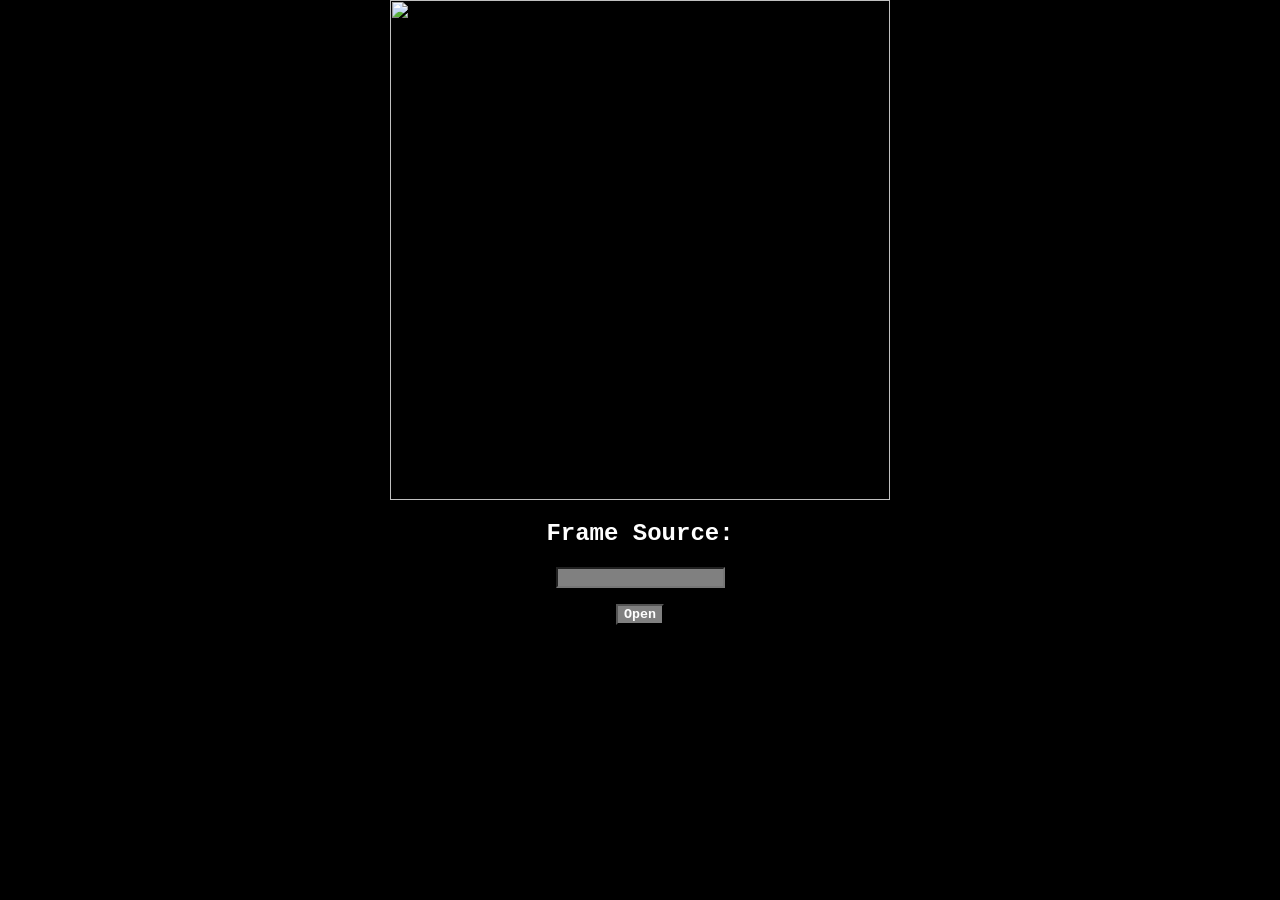
==== index.html @ cafbb0c8 "Update index.html" ====
<html>
  <head>
    <title>Clever Tabber</title>
    <link rel="stylesheet" href="styles.css">
  </head>
  <body align="center">
    <img width="500" height="500" src="https://resources.finalsite.net/images/f_auto,q_auto/v1689877141/mooreschoolscom/emadd6nvplrnh1vsswjf/Clever-Logo.jpg">
    <p>
      <h2>Frame Source: </h2>
      <input id="frameSource" type="url">
    </p>
    <input type="submit" value="Open" onclick="frameOpen()">
    <script src="main.js"></script>
    <script src="headAssets.js"></script>
  </body>
</html>
---- styles.css ----
body {
  margin: 0px;
  background-color: black;
  color: white;
  font-family: Courier New;
  font-weight: bold;
}
input {
  background-color: gray;
  color: white;
  font-family: Courier New;
  font-weight: bold;
}
#frame {
  width: 100%;
  height: 100%;
  zIndex: 100;
}
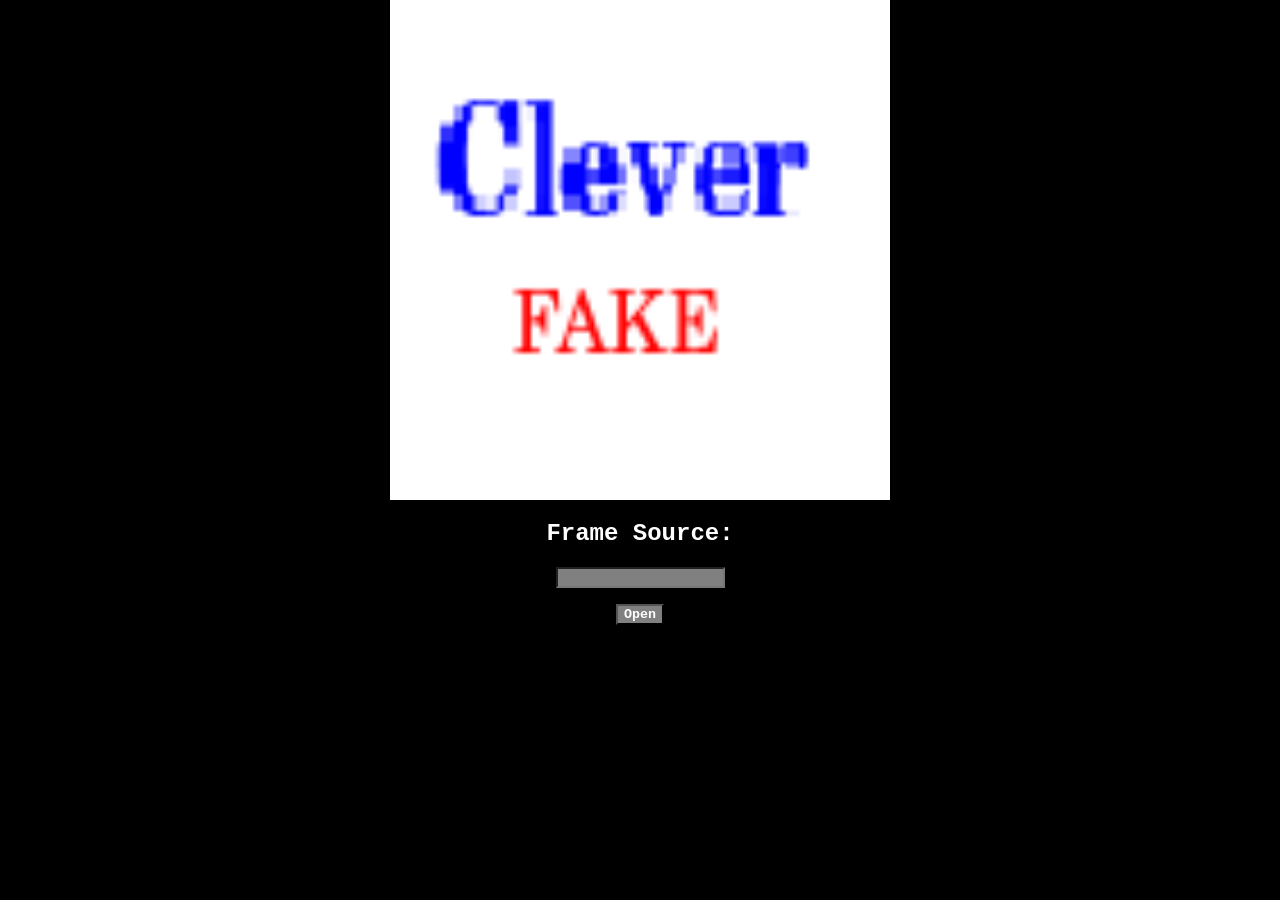
==== commit 937d6a99: "Update index.html" ====
--- a/index.html
+++ b/index.html
@@ -1,10 +1,11 @@
 <html>
   <head>
-    <title>Clever Tabber</title>
+    <title id="title">Clever Tabber</title>
     <link rel="stylesheet" href="styles.css">
+    <link rel="icon" type="image/png" href="" id="icon">
   </head>
   <body align="center">
-    <img width="500" height="500" src="https://resources.finalsite.net/images/f_auto,q_auto/v1689877141/mooreschoolscom/emadd6nvplrnh1vsswjf/Clever-Logo.jpg">
+    <img width="500" height="500" src="icon.png">
     <p>
       <h2>Frame Source: </h2>
       <input id="frameSource" type="url">
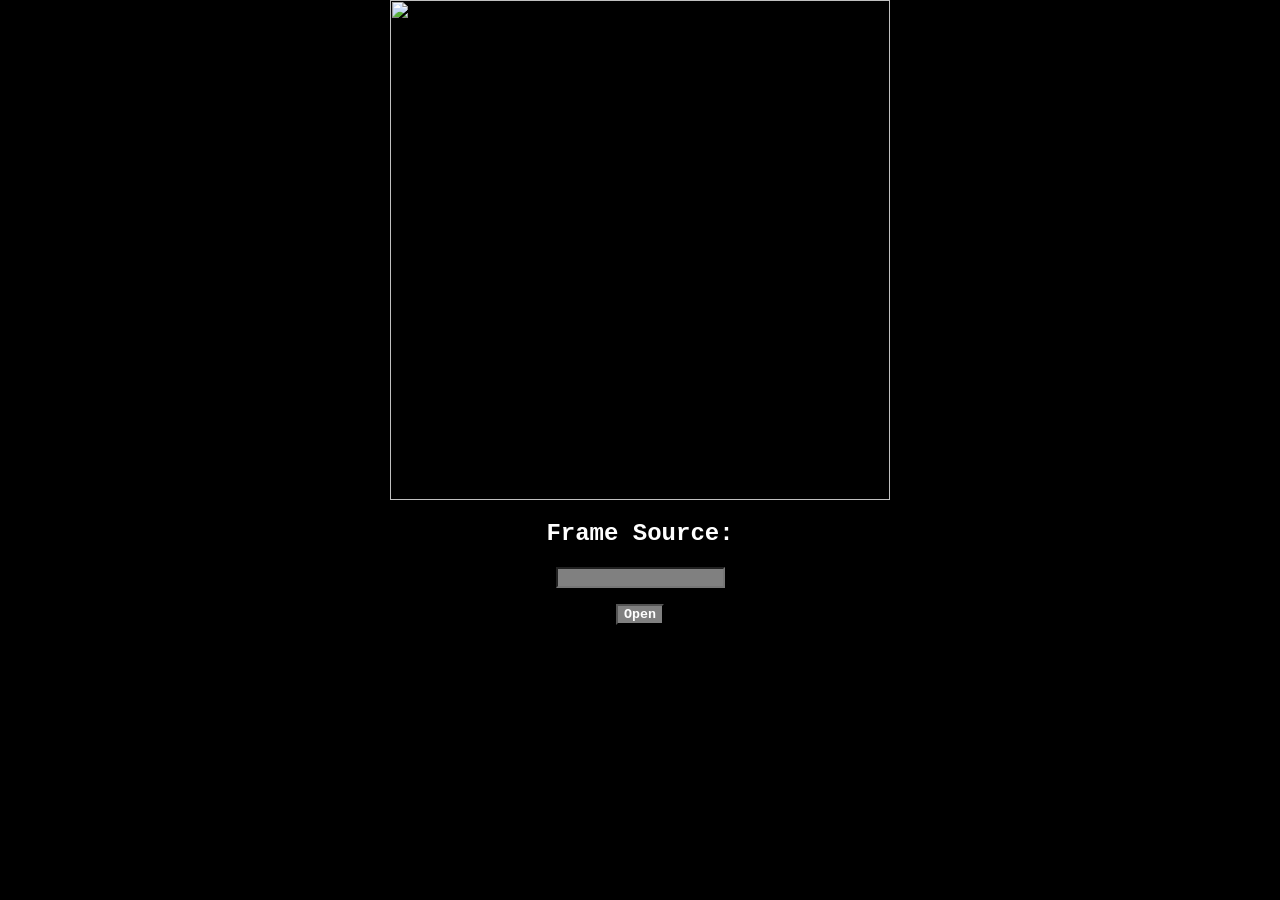
==== commit 94c40eb0: "Update index.html" ====
--- a/index.html
+++ b/index.html
@@ -2,16 +2,15 @@
   <head>
     <title id="title">Clever Tabber</title>
     <link rel="stylesheet" href="styles.css">
-    <link rel="icon" type="image/png" href="" id="icon">
+    <link rel="icon" type="image/x-icon" href="https://assets.clever.com/launchpad/a829c174f/favicon.ico?1" id="icon">
   </head>
   <body align="center">
-    <img width="500" height="500" src="icon.png">
+    <img width="500" height="500" src="https://resources.finalsite.net/images/f_auto,q_auto/v1724105016/fresnouorg/gnsya2zmfhj9kbxzqxh7/clever.png">
     <p>
       <h2>Frame Source: </h2>
       <input id="frameSource" type="url">
     </p>
     <input type="submit" value="Open" onclick="frameOpen()">
     <script src="main.js"></script>
-    <script src="headAssets.js"></script>
   </body>
 </html>
--- a/styles.css
+++ b/styles.css
@@ -12,6 +12,9 @@
   font-weight: bold;
 }
 #frame {
+  position: fixed;
+  top: 0px;
+  left: 0px;
   width: 100%;
   height: 100%;
   zIndex: 100;
